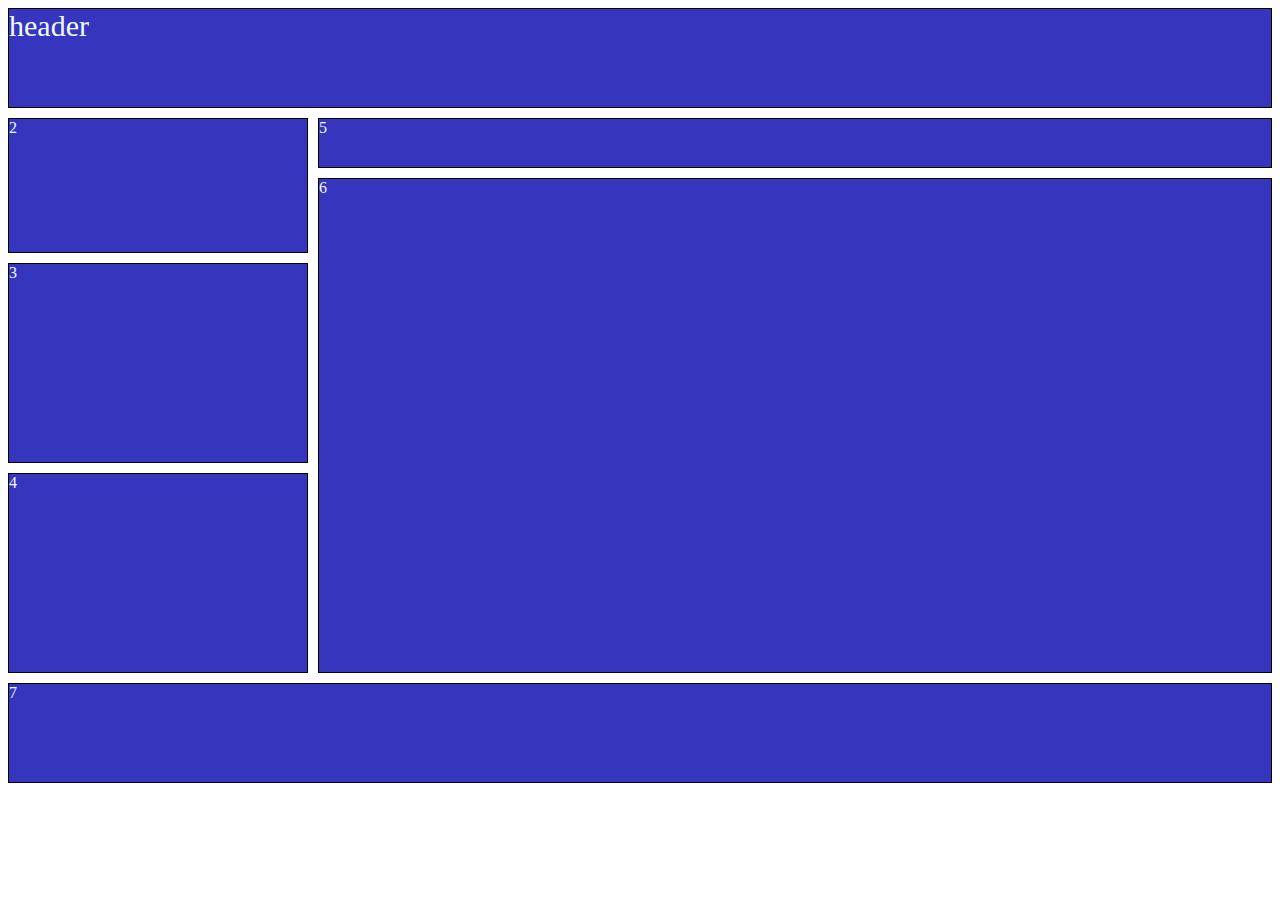
==== 31th may/index.html @ 5fb1b610 "grid_layout" ====
<!DOCTYPE html>
<html lang="en">

<head>
    <meta charset="UTF-8">
    <meta http-equiv="X-UA-Compatible" content="IE=edge">
    <meta name="viewport" content="width=device-width, initial-scale=1.0">
    <style>
        .grid {
            display: grid;
            grid-auto-flow: row;
            grid-template-columns: 300px auto;
            grid-template-rows: 100px 50px 75px 200px 200px 100px;
            /* grid-auto-rows: 50px 1; */
            /* grid-auto-columns: 50px; */
            grid-gap: 10px;
            /* grid-row-gap: 10px;
            grid-column-gap: 50px; */
            grid-template-areas:
            "header header" 
            "home libary"
            "home video"
            "history video" 
            "subscri video" 
            "footer footer";

        }

        .item {
            border: 1px solid black;
            background-color: rgb(53, 53, 190);
            color: aliceblue;
        }

        .item1 {
            grid-area:header;
            font-size: 30px;
        }

        .item2 {
            grid-area:home ;
        }

        .item3 {
            grid-area: history;
        }

        .item4 {
            grid-area:subscri;
        }

        .item5 {
            grid-area: libary;
        }

        .item6 {
            grid-area:video ;
        }

        .item7 {
            grid-area: footer;
        }
    </style>
    <title>Document</title>
</head>

<body>
    <div class="container">
        <div class="grid">
            <div class="item item1">header</div>
            <div class="item item2">2</div>
            <div class="item item3">3</div>

            <div class="item item4">4</div>
            <div class="item item5">5</div>
            <div class="item item6">6</div>

            <div class="item item7">7</div>
        </div>

    </div>

</body>

</html>
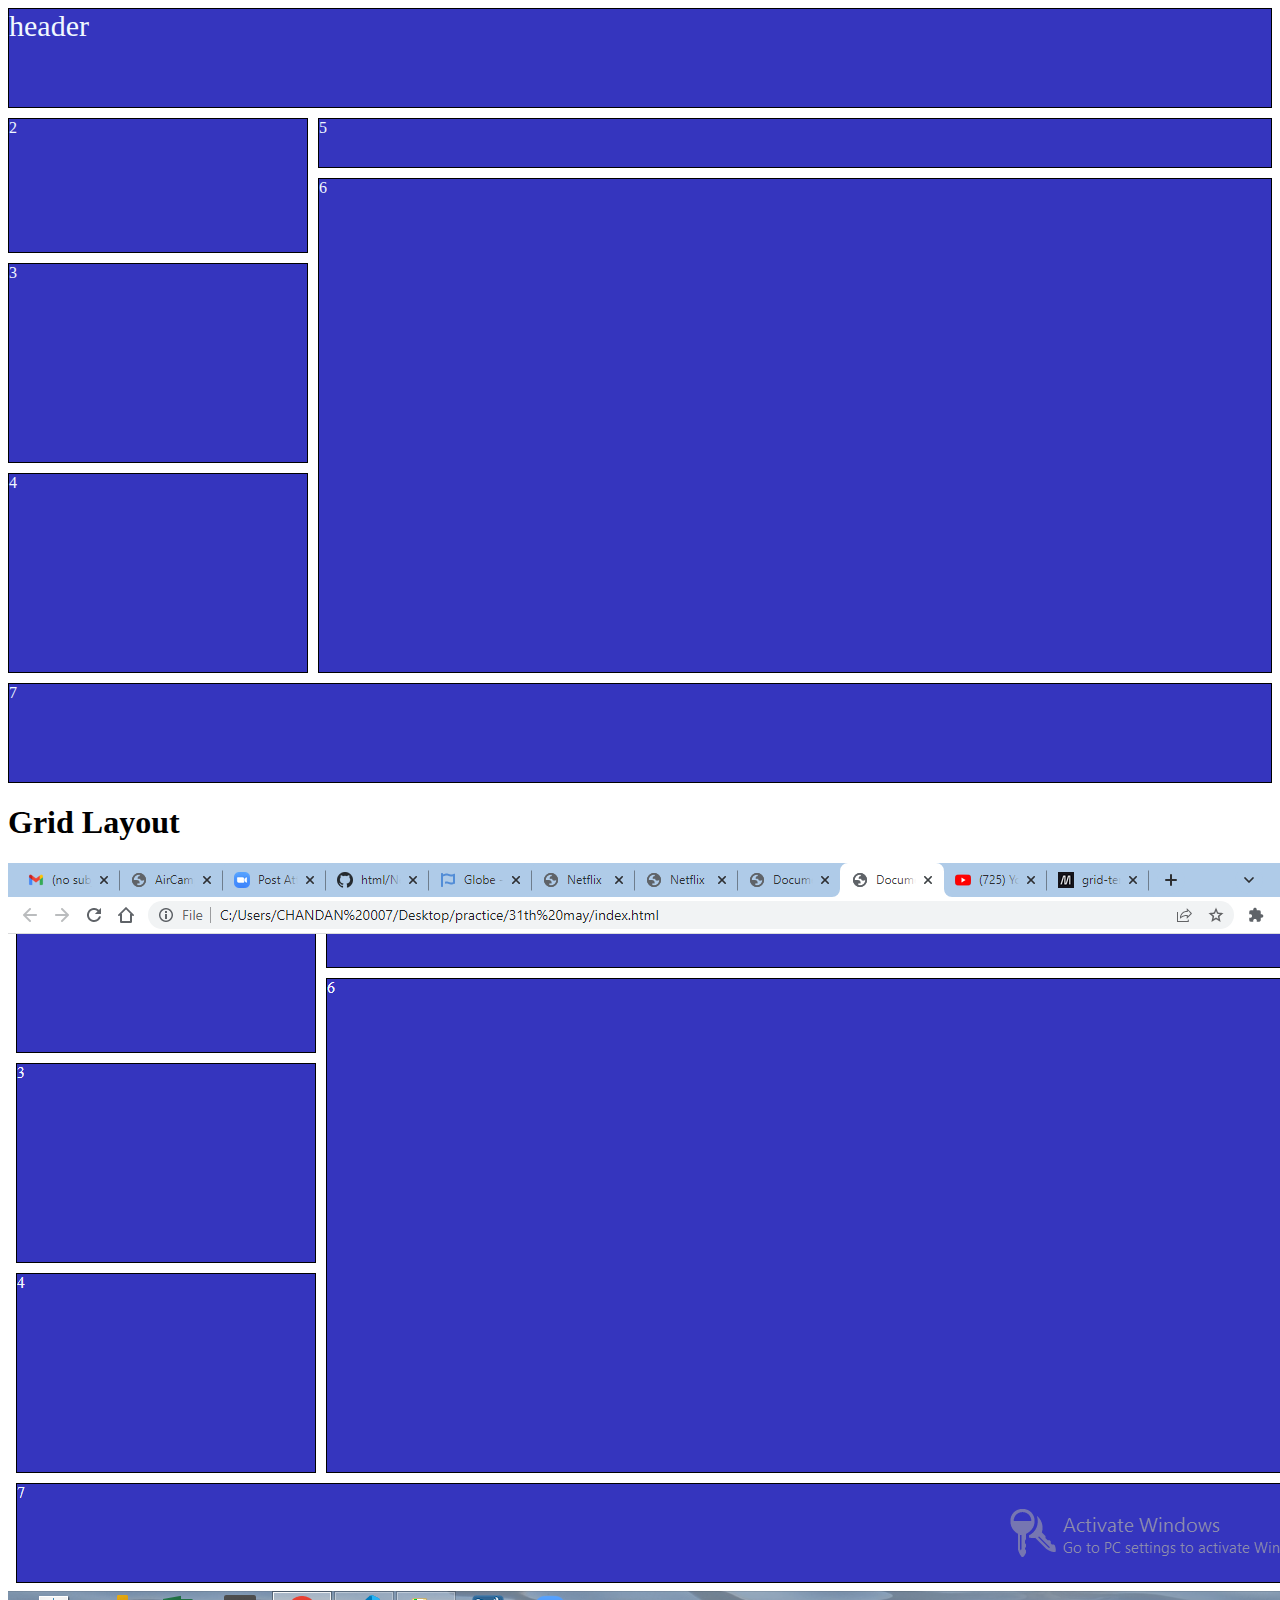
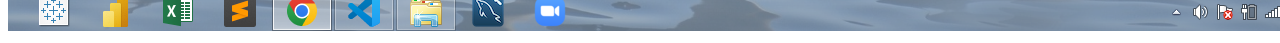
==== commit 59607d26: "grid_layout" ====
--- a/31th may/index.html
+++ b/31th may/index.html
@@ -82,4 +82,6 @@
 
 </body>
 
-</html>+</html>
+<h1>Grid Layout</h1>
+<img src="pic/Screenshot (81).png" alt="">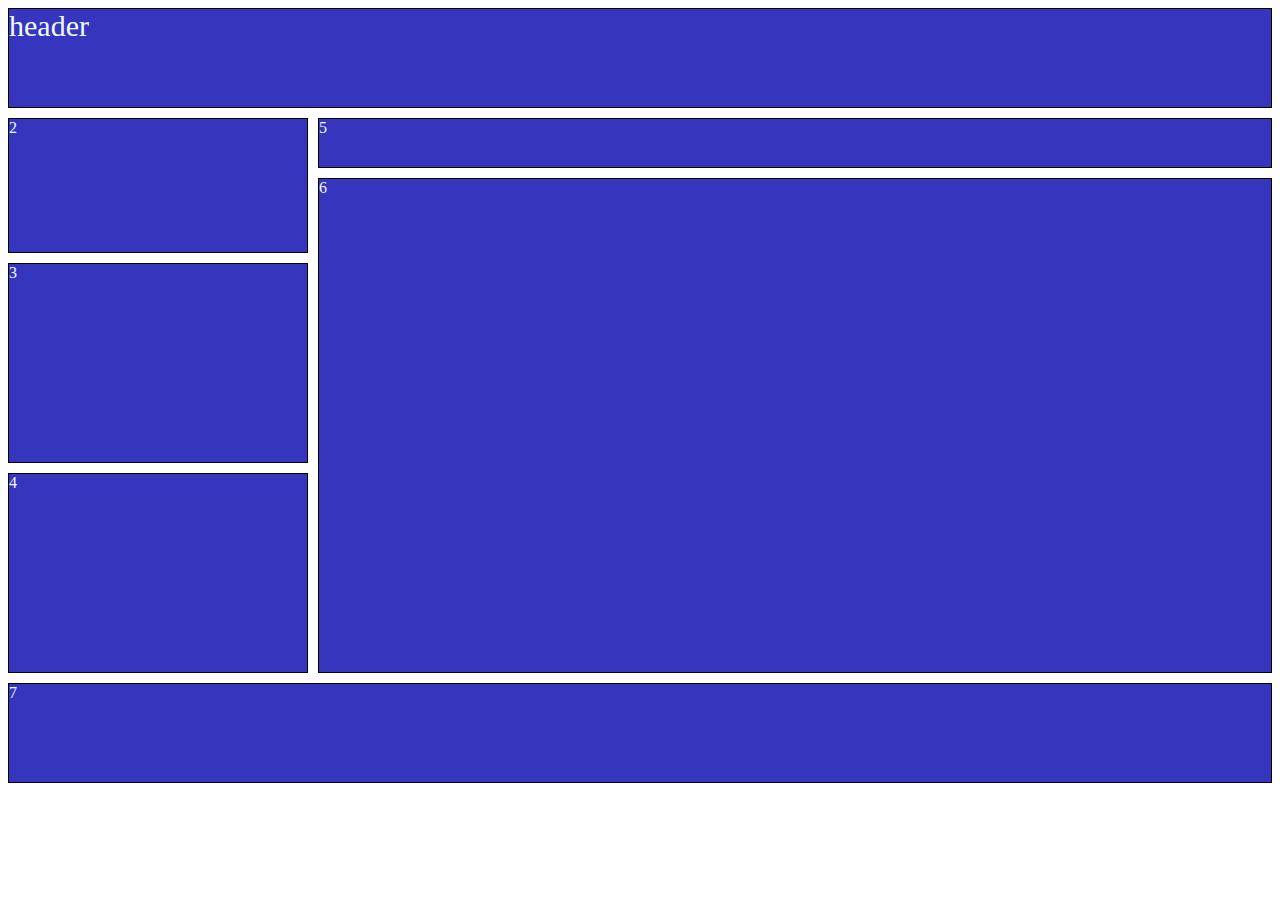
==== commit be05b04a: "grid_layout" ====
--- a/31th may/index.html
+++ b/31th may/index.html
@@ -83,5 +83,3 @@
 </body>
 
 </html>
-<h1>Grid Layout</h1>
-<img src="pic/Screenshot (81).png" alt="">